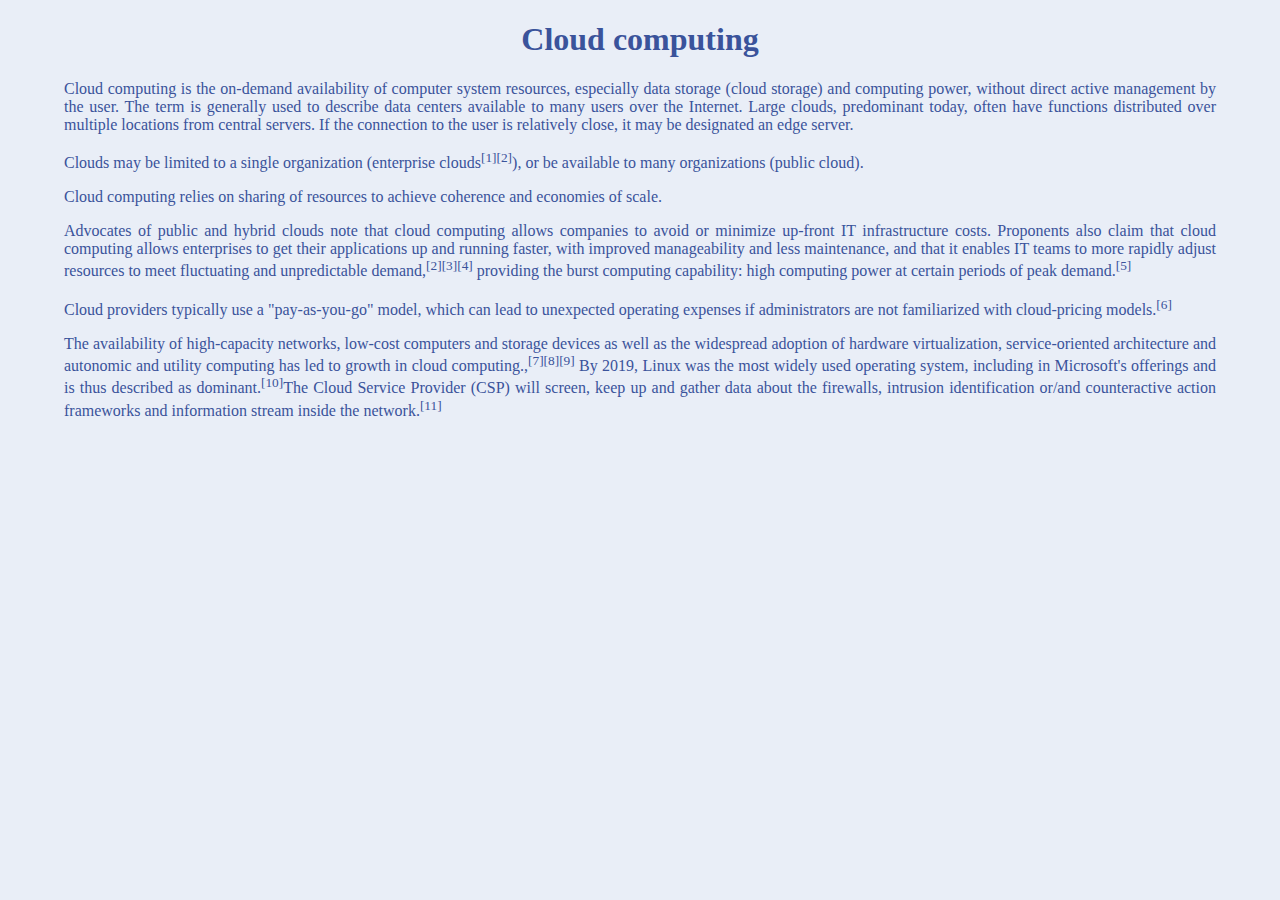
==== articles/cloud.html @ e33d15dc "git commit" ====
<!DOCTYPE html>
<html lang="en">

<head>
  <meta charset="UTF-8" />
  <meta name="viewport" content="width=device-width, initial-scale=1.0" />
  <title>Cloud computing</title>

  <link rel="stylesheet" href="/style/main.css">
</head>

<body>
  <h1>Cloud computing</h1>
  <p>
    Cloud computing is the on-demand availability of computer system
    resources, especially data storage (cloud storage) and computing power,
    without direct active management by the user. The term is generally used
    to describe data centers available to many users over the Internet. Large
    clouds, predominant today, often have functions distributed over multiple
    locations from central servers. If the connection to the user is
    relatively close, it may be designated an edge server.
  </p>

  <p>
    Clouds may be limited to a single organization (enterprise clouds<sup>[1]</sup><sup>[2]</sup>),
    or be available to many organizations (public cloud).
  </p>

  <p>
    Cloud computing relies on sharing of resources to achieve coherence and
    economies of scale.
  </p>

  <p>
    Advocates of public and hybrid clouds note that cloud computing allows
    companies to avoid or minimize up-front IT infrastructure costs.
    Proponents also claim that cloud computing allows enterprises to get their
    applications up and running faster, with improved manageability and less
    maintenance, and that it enables IT teams to more rapidly adjust resources
    to meet fluctuating and unpredictable demand,<sup>[2]</sup><sup>[3]</sup><sup>[4]</sup> providing the burst
    computing capability: high computing power at certain periods of peak
    demand.<sup>[5]</sup>
  </p>

  <p>
    Cloud providers typically use a "pay-as-you-go" model, which can lead to
    unexpected operating expenses if administrators are not familiarized with
    cloud-pricing models.<sup>[6]</sup>
  </p>

  <p>
    The availability of high-capacity networks, low-cost computers and storage
    devices as well as the widespread adoption of hardware virtualization,
    service-oriented architecture and autonomic and utility computing has led
    to growth in cloud computing.,<sup>[7]</sup><sup>[8]</sup><sup>[9]</sup> By 2019, Linux was the most widely
    used operating system, including in Microsoft's offerings and is thus
    described as dominant.<sup>[10]</sup>The Cloud Service Provider (CSP) will screen,
    keep up and gather data about the firewalls, intrusion identification
    or/and counteractive action frameworks and information stream inside the
    network.<sup>[11]</sup>
  </p>
</body>

</html>
---- style/main.css ----
body {
	
  width: 90%;
  margin: auto;
  background-color:#e9eef7;
  color: #3a539b;
}
.articles {
  display: flex;
  column-gap: 10px;
}

.articles #article {
  border: 1px solid grey;
  width: 40%;
}

h1, h2, h3{
text-align: center;

}


p {
  text-align: justify;
	
}

div {
    box-sizing: border-box;
    padding: 10px;
    
}

h3,
a {
  color: black;
}
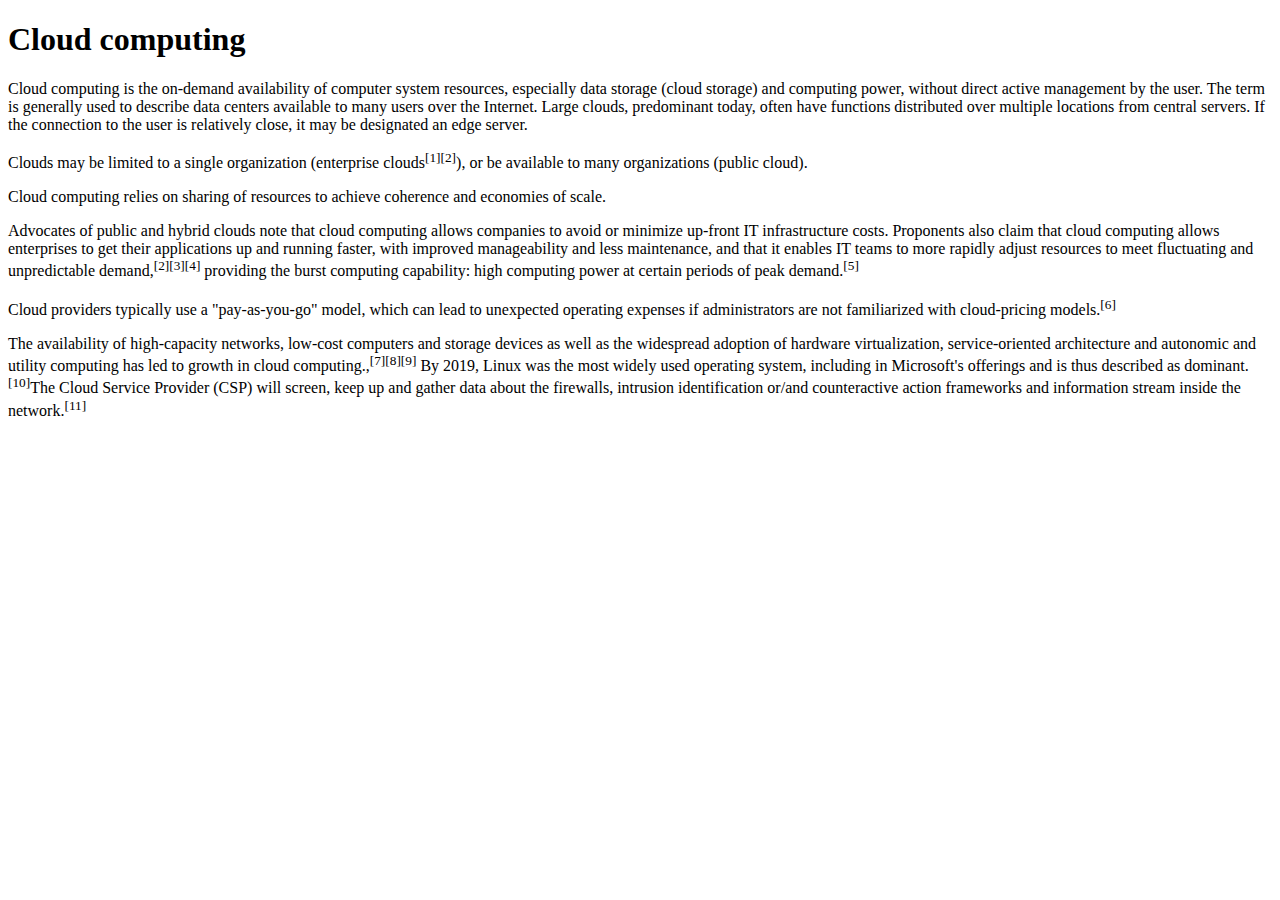
==== commit 71137a53: "Update cloud.html" ====
--- a/articles/cloud.html
+++ b/articles/cloud.html
@@ -6,7 +6,7 @@
   <meta name="viewport" content="width=device-width, initial-scale=1.0" />
   <title>Cloud computing</title>
 
-  <link rel="stylesheet" href="/style/main.css">
+  <link rel="stylesheet" href="style/main.css">
 </head>
 
 <body>
@@ -61,4 +61,4 @@
   </p>
 </body>
 
-</html>+</html>
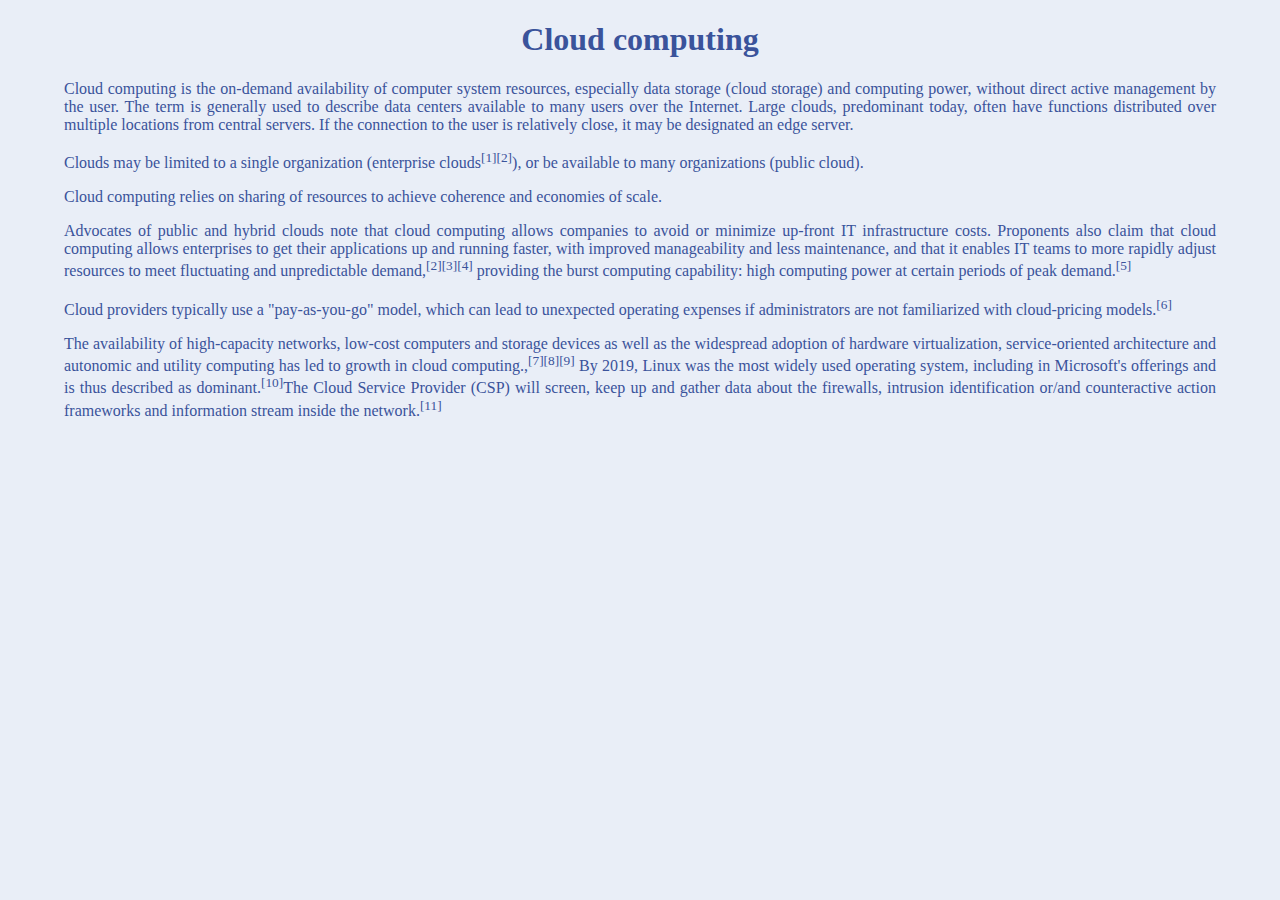
==== commit 5b273c0b: "Update cloud.html" ====
--- a/articles/cloud.html
+++ b/articles/cloud.html
@@ -6,7 +6,7 @@
   <meta name="viewport" content="width=device-width, initial-scale=1.0" />
   <title>Cloud computing</title>
 
-  <link rel="stylesheet" href="style/main.css">
+   <link rel="stylesheet" href="../style/main.css">
 </head>
 
 <body>
--- a/style/main.css
+++ b/style/main.css
@@ -0,0 +1,38 @@
+body {
+	
+  width: 90%;
+  margin: auto;
+  background-color:#e9eef7;
+  color: #3a539b;
+}
+.articles {
+  display: flex;
+  column-gap: 10px;
+}
+
+.articles #article {
+  border: 1px solid grey;
+  width: 40%;
+}
+
+h1, h2, h3{
+text-align: center;
+
+}
+
+
+p {
+  text-align: justify;
+	
+}
+
+div {
+    box-sizing: border-box;
+    padding: 10px;
+    
+}
+
+h3,
+a {
+  color: black;
+}